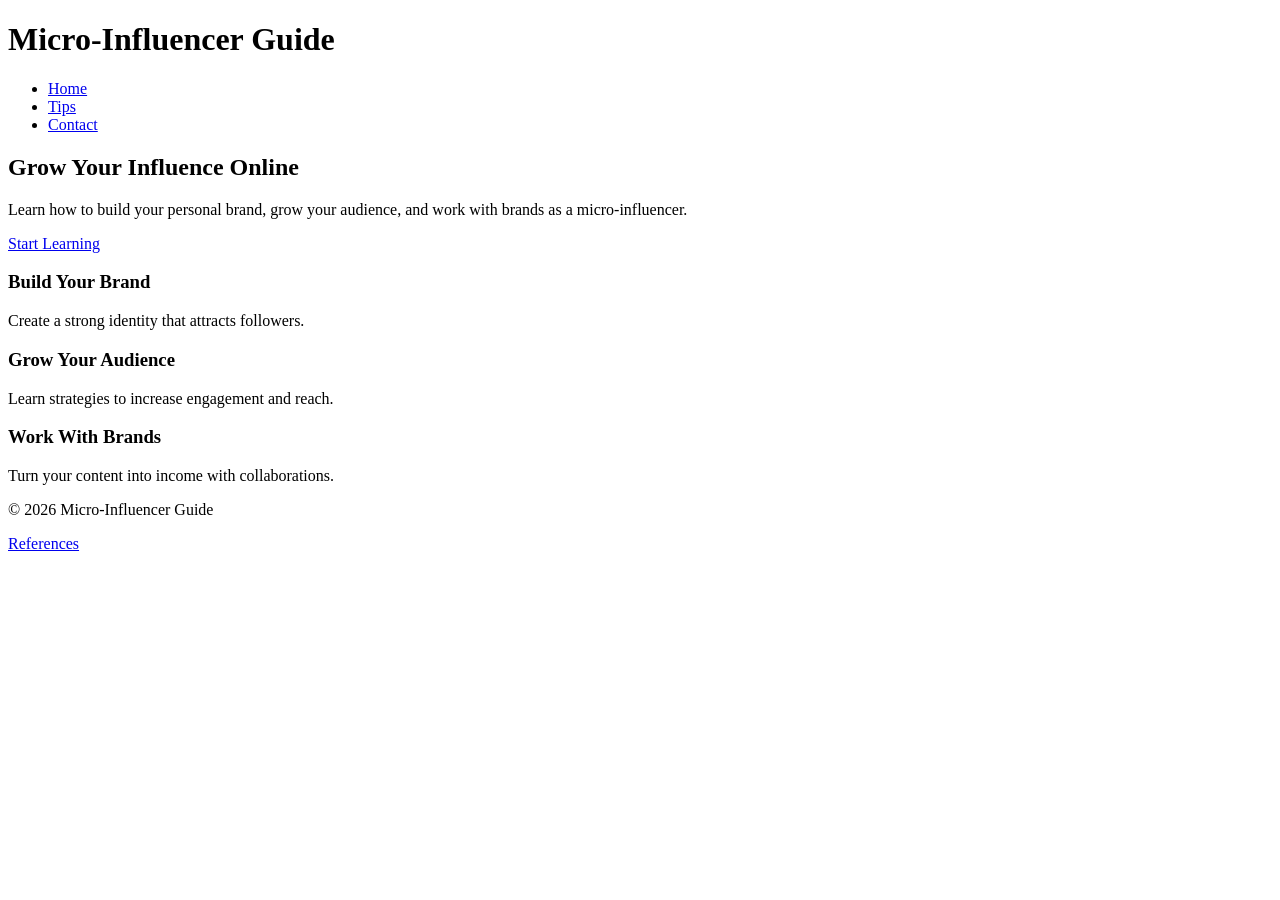
==== project/index.html @ b1e29d68 "Add initial HTML structure for Micro-Influencer Guide" ====
<!DOCTYPE html>
<html lang="en">
<head>
    <meta charset="UTF-8">
    <meta name="viewport" content="width=device-width, initial-scale=1.0">
    <title>Micro-Influencer Guide</title>
    <link rel="stylesheet" href="styles/style.css">
    <script defer src="scripts/script.js"></script>
</head>

<body>

    <header>
        <h1>Micro-Influencer Guide</h1>
        <nav>
            <ul>
                <li><a href="index.html">Home</a></li>
                <li><a href="guide.html">Tips</a></li>
                <li><a href="contact.html">Contact</a></li>
            </ul>
        </nav>
    </header>

    <main>
        <section class="hero">
            <h2>Grow Your Influence Online</h2>
            <p>Learn how to build your personal brand, grow your audience, and work with brands as a micro-influencer.</p>
            <a href="guide.html" class="btn">Start Learning</a>
        </section>

        <section class="features">
            <div class="card">
                <h3>Build Your Brand</h3>
                <p>Create a strong identity that attracts followers.</p>
            </div>

            <div class="card">
                <h3>Grow Your Audience</h3>
                <p>Learn strategies to increase engagement and reach.</p>
            </div>

            <div class="card">
                <h3>Work With Brands</h3>
                <p>Turn your content into income with collaborations.</p>
            </div>
        </section>
    </main>

    <footer>
        <p>&copy; 2026 Micro-Influencer Guide</p>
        <a href="references.html">References</a>
    </footer>

</body>
</html>
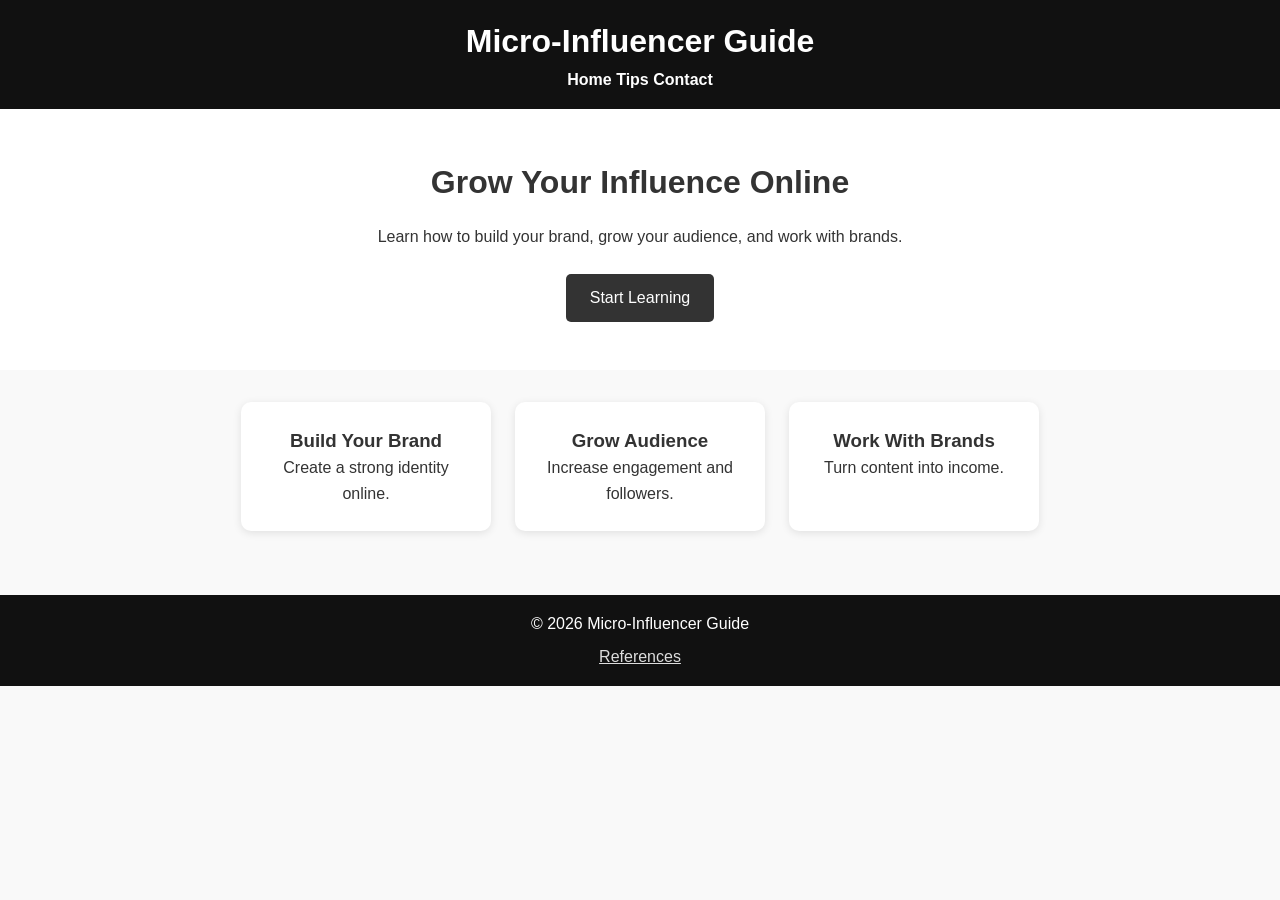
==== commit 5cc10d68: "Refactor HTML structure for header and sections" ====
--- a/project/index.html
+++ b/project/index.html
@@ -4,52 +4,52 @@
     <meta charset="UTF-8">
     <meta name="viewport" content="width=device-width, initial-scale=1.0">
     <title>Micro-Influencer Guide</title>
+
+    <link href="https://fonts.googleapis.com/css2?family=Poppins:wght@300;500;700&display=swap" rel="stylesheet">
     <link rel="stylesheet" href="styles/style.css">
     <script defer src="scripts/script.js"></script>
 </head>
 
 <body>
 
-    <header>
-        <h1>Micro-Influencer Guide</h1>
-        <nav>
-            <ul>
-                <li><a href="index.html">Home</a></li>
-                <li><a href="guide.html">Tips</a></li>
-                <li><a href="contact.html">Contact</a></li>
-            </ul>
-        </nav>
-    </header>
+<header>
+    <h1>Micro-Influencer Guide</h1>
+    <nav>
+        <a href="index.html">Home</a>
+        <a href="guide.html">Tips</a>
+        <a href="contact.html">Contact</a>
+    </nav>
+</header>
 
-    <main>
-        <section class="hero">
-            <h2>Grow Your Influence Online</h2>
-            <p>Learn how to build your personal brand, grow your audience, and work with brands as a micro-influencer.</p>
-            <a href="guide.html" class="btn">Start Learning</a>
-        </section>
+<main>
+    <section class="hero">
+        <h2>Grow Your Influence Online</h2>
+        <p>Learn how to build your brand, grow your audience, and work with brands.</p>
+        <a class="btn" href="guide.html">Start Learning</a>
+    </section>
 
-        <section class="features">
-            <div class="card">
-                <h3>Build Your Brand</h3>
-                <p>Create a strong identity that attracts followers.</p>
-            </div>
+    <section class="features">
+        <div class="card">
+            <h3>Build Your Brand</h3>
+            <p>Create a strong identity online.</p>
+        </div>
 
-            <div class="card">
-                <h3>Grow Your Audience</h3>
-                <p>Learn strategies to increase engagement and reach.</p>
-            </div>
+        <div class="card">
+            <h3>Grow Audience</h3>
+            <p>Increase engagement and followers.</p>
+        </div>
 
-            <div class="card">
-                <h3>Work With Brands</h3>
-                <p>Turn your content into income with collaborations.</p>
-            </div>
-        </section>
-    </main>
+        <div class="card">
+            <h3>Work With Brands</h3>
+            <p>Turn content into income.</p>
+        </div>
+    </section>
+</main>
 
-    <footer>
-        <p>&copy; 2026 Micro-Influencer Guide</p>
-        <a href="references.html">References</a>
-    </footer>
+<footer>
+    <p>&copy; 2026 Micro-Influencer Guide</p>
+    <a href="references.html">References</a>
+</footer>
 
 </body>
 </html>
--- a/project/styles/style.css
+++ b/project/styles/style.css
@@ -0,0 +1,108 @@
+* {
+    margin: 0;
+    padding: 0;
+    box-sizing: border-box;
+}
+
+body {
+    font-family: Arial, sans-serif;
+    line-height: 1.6;
+    background-color: #f9f9f9;
+    color: #333;
+}
+
+header {
+    background: #111;
+    color: white;
+    padding: 1rem;
+    text-align: center;
+}
+
+nav ul {
+    list-style: none;
+    display: flex;
+    justify-content: center;
+    gap: 1.5rem;
+    margin-top: 0.5rem;
+}
+
+nav a {
+    color: white;
+    text-decoration: none;
+    font-weight: bold;
+}
+
+nav a:hover {
+    text-decoration: underline;
+}
+
+.hero {
+    text-align: center;
+    padding: 3rem 1rem;
+    background: white;
+}
+
+.hero h2 {
+    font-size: 2rem;
+    margin-bottom: 1rem;
+}
+
+.hero p {
+    margin-bottom: 1.5rem;
+}
+
+.btn {
+    display: inline-block;
+    background: #333;
+    color: white;
+    padding: 0.7rem 1.5rem;
+    text-decoration: none;
+    border-radius: 5px;
+}
+
+.btn:hover {
+    background: #555;
+}
+
+/* FEATURES */
+.features {
+    display: flex;
+    flex-wrap: wrap;
+    justify-content: center;
+    padding: 2rem;
+    gap: 1.5rem;
+}
+
+.card {
+    background: white;
+    padding: 1.5rem;
+    width: 250px;
+    border-radius: 10px;
+    box-shadow: 0 2px 8px rgba(0,0,0,0.1);
+    text-align: center;
+}
+
+footer {
+    text-align: center;
+    padding: 1rem;
+    background: #111;
+    color: white;
+    margin-top: 2rem;
+}
+
+footer a {
+    color: #ddd;
+    display: block;
+    margin-top: 0.5rem;
+}
+
+@media (max-width: 768px) {
+    .features {
+        flex-direction: column;
+        align-items: center;
+    }
+
+    .hero h2 {
+        font-size: 1.5rem;
+    }
+}
